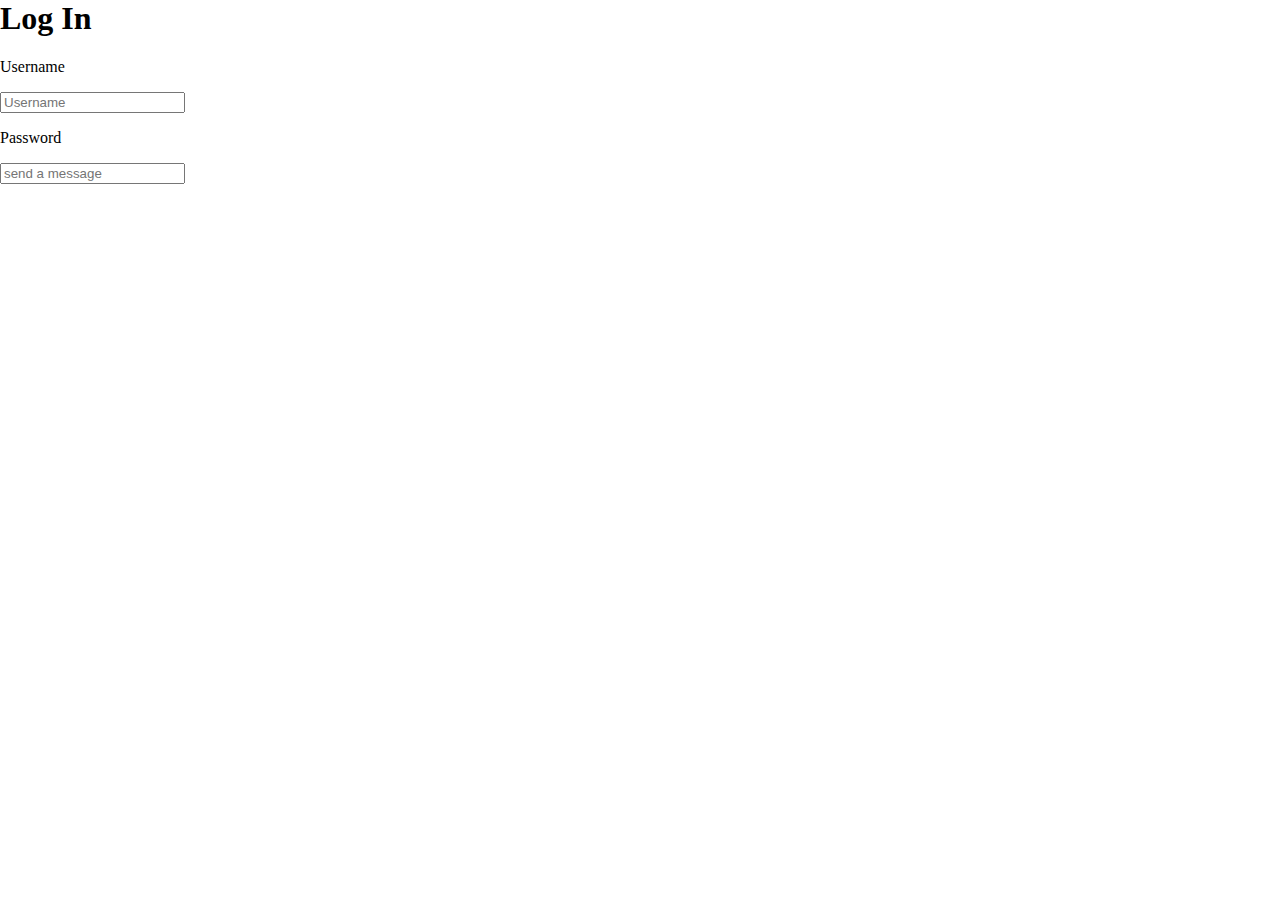
==== login.html @ 60cd7c1d "Added starting pages" ====
<html>
<head>
	<title>Portal | Messages</title>
	<link rel = "stylesheet" href = "Resources/Styles/global.css">
	<link rel = "stylesheet" href = "Resources/Styles/messages.css">
	<script src = "https://code.jquery.com/jquery-3.6.0.min.js"></script>
</head>

<body>

	<form>
		<h1>Log In</h1>
		<p>Username</p>
		<input type="username" id = "password" placeholder="Username" onkeydown="submit(this)"/>
		<p>Password</p>
		<input type="password" id = "password" placeholder="send a message" onkeydown="submit(this)"/>
	</form>
	
	<script src = "Resources/Scripts/data-manager.js"></script>
</body>

</html>
---- Resources/Styles/global.css ----
@font-face {
	font-family: ProductSans;
	src: url("Fonts/ProductSansRegular.ttf");
	font-weight: normal;
}

@font-face {
	font-family: ProductSans;
	src: url("Fonts/ProductSansBold.ttf");
	font-weight: bold;
}

html {
	padding: 0;
	margin: 0;
}

body {
	padding: 0;
	margin: 0;
}
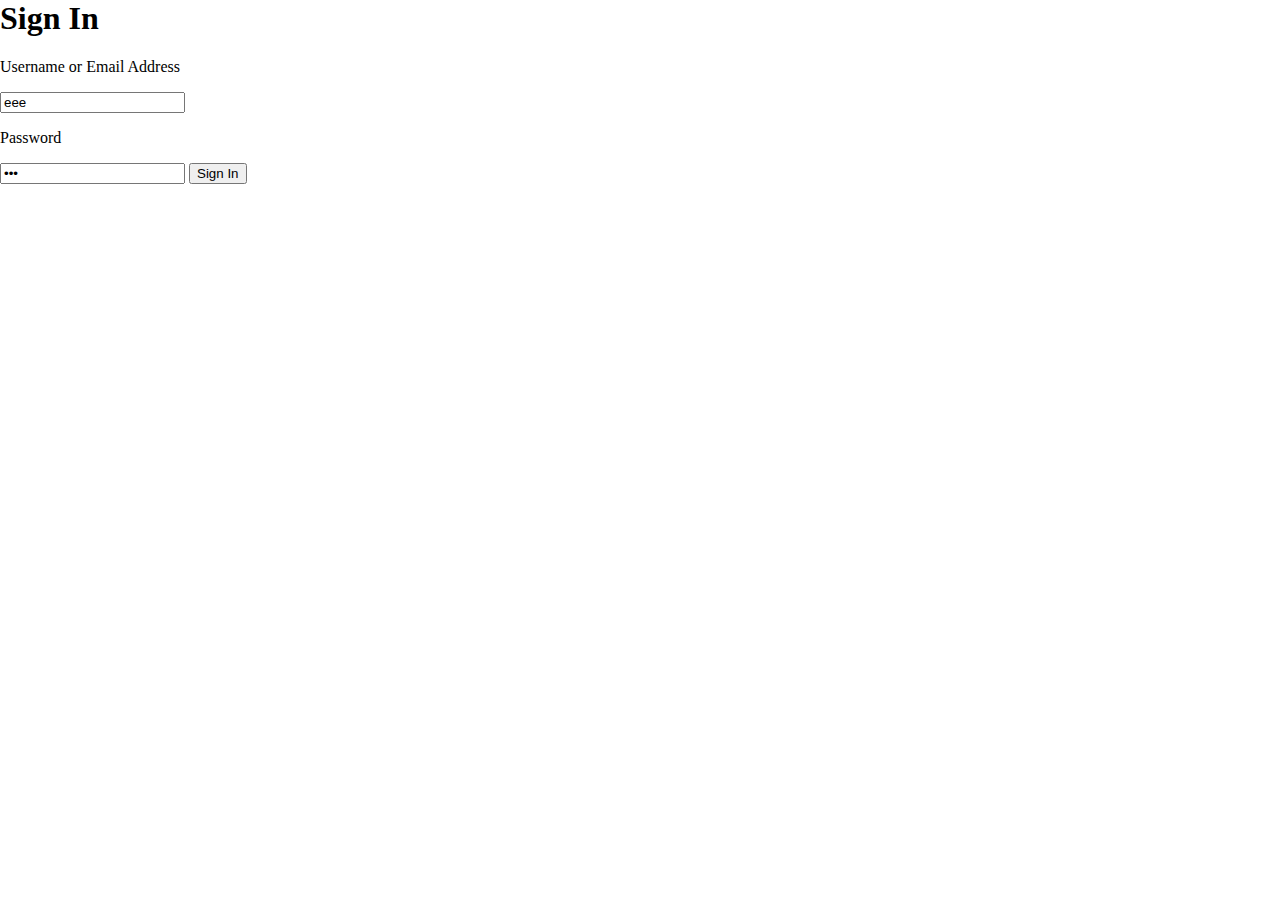
==== commit a47fddd2: "Adding in login section" ====
--- a/login.html
+++ b/login.html
@@ -8,15 +8,18 @@
 
 <body>
 
-	<form>
-		<h1>Log In</h1>
-		<p>Username</p>
-		<input type="username" id = "password" placeholder="Username" onkeydown="submit(this)"/>
-		<p>Password</p>
-		<input type="password" id = "password" placeholder="send a message" onkeydown="submit(this)"/>
-	</form>
-	
+	<h1>Sign In</h1>
+
+	<p>Username or Email Address</p>
+	<input id = "auth-user" type = "username" value = "eee"/>
+
+	<p>Password</p>
+	<input id = "auth-pwd" type = "password" value = "eee"/>
+
+	<button id = "auth-login">Sign In</button>
+
 	<script src = "Resources/Scripts/data-manager.js"></script>
+	<script src = "Resources/Scripts/login.js"></script>
 </body>
 
 </html>--- a/Resources/Styles/global.css
+++ b/Resources/Styles/global.css
@@ -18,4 +18,8 @@
 body {
 	padding: 0;
 	margin: 0;
+}
+
+button {
+	cursor: pointer;
 }